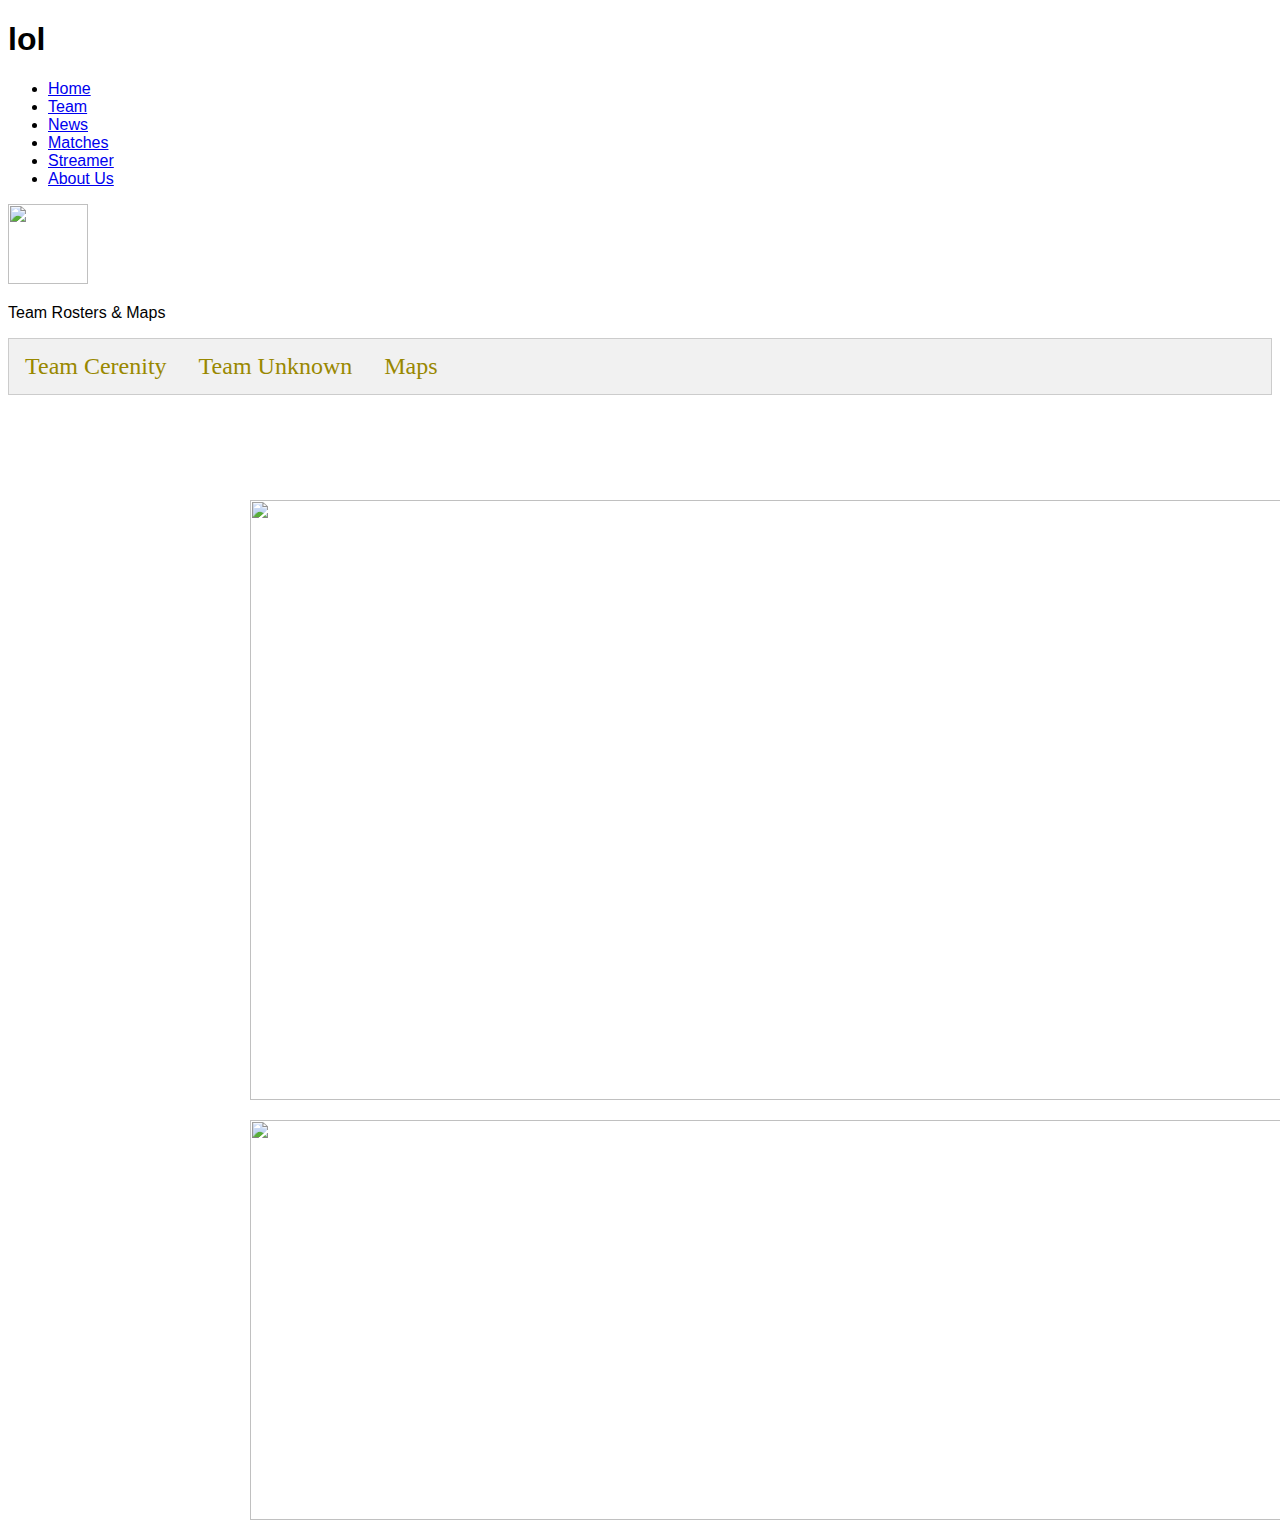
==== Page 7.html @ b9b16d44 "Update Page 7.html" ====
<!doctype html>
<html> 

<link rel="icon" href="Icon.png">    
    
 <head>
  <title> Cerenity</title>
  <link href="lol.css" rel="stylesheet" type="text/css" />
 </head>

 <body class="page2"> 
     <header>
        <nav>
            <h1>lol</h1>
            <ul>
                <li><a href="index.html">Home</a></li>
                <li><a href="page2.html">Team</a></li>
                <li><a href="Page4.html">News</a></li>
                <li><a href="Page6.html">Matches</a></li>
                <li><a href="Page8.html">Streamer</a></li>
                <li><a href="Page9.html">About Us</a></li>
            </ul>
        </nav>
     </header>

 <a href="index.html">
    <div id="Seiten Icon" class="Seiten Icon">
    <img src="Transparent.png" width="80" height="80" />
    </div> 
    </a>

    <a href="https://www.youtube.com/channel/UCsrzL6-yQ4gzDf6x3IHKffw" target="_blank">
    <div id="Youtube" class="Youtube">
    <img src="w256h2561371488897youtube256.png" style="width: 64px; height: 64px; position: absolute; top: 65px; left: 1800px;">
    </div> 
    </a>

      <a href="https://steamcommunity.com/groups/CerenityCommunityGroup" target="_blank">
    <div id="STEAMGROUP" class="STEAMGROUP">
    <img src="steam-logo-transparent.png" style="width: 45px; height: 45px; position: absolute; top: 70px; left: 1862px;">
    </div> 
    </a>
     
      <a href="https://twitter.com/CerenityGG" target="_blank">
    <div id="Twitter="Twitter">
    <img src="Twitter_logo_bird_transparent_png.png" style="width: 40px; height: 40px; position: absolute; top: 72px; left: 1910px;">
    </div> 
    </a>

     <a href="index.html">
    <div id="Match2" class="Match2">
    <img src="Matches%20Test2.png" style="width: 1400px; height: 600px; position: absolute; top: 500px; left: 250px;">
    </div> 
    </a>
                                                                                                                     
    <a href="test.html">
    <div id="Map1" class="Map1">
    <img src="Photoshop%20Matches%20Maps%20Test.png" style="width: 1200px; height: 400px; position: absolute; top: 1120px; left: 250px;">
    </div> 
    </a>
    
                
     <head>
<meta name="viewport" content="width=device-width, initial-scale=1">
<style>
body {font-family: Arial;}

/* Style the tab */
.tab {
    overflow: hidden;
    border: 1px solid #ccc;
    background-color: #f1f1f1;
}

/* Style the buttons inside the tab */
.tab button {
    background-color: inherit;
    float: left;
    border: none;
    outline: none;
    cursor: pointer;
    padding: 14px 16px;
    transition: 0.3s;
    font-size: 24px;
    font-family: "Kenyan Coffee";
    color: #980
}

/* Change background color of buttons on hover */
.tab button:hover {
    background-color: #ddd;
}

/* Create an active/current tablink class */
.tab button.active {
    background-color: #ccc;
}

/* Style the tab content */
.tabcontent {
    display: none;
    padding: 12px 12px;
    border: 1px solid #ccc;
    border-top: none;
    font-family: "Kenyan Coffee";
    color: #980
}
</style>
</head>
<body>


<p>Team Rosters & Maps </p>

<div class="tab">
  <button class="tablinks" onclick="openCity(event, 'London')">Team Cerenity</button>
  <button class="tablinks" onclick="openCity(event, 'Paris')">Team Unknown</button>
  <button class="tablinks" onclick="openCity(event, 'Tokyo')">Maps</button>
</div>

<div id="London" class="tabcontent">
  <h3>Roster</h3>
  <p>LoLMaN</p>
  <p>-</p>
  <p>-</p>
  <p>-</p>
  <p>-</p>
                
</div>

<div id="Paris" class="tabcontent">
  <h3>Roster</h3>
  <p>Random Player</p>
  <p>Random Player</p>
  <p>Random Player</p>
  <p>Random Player</p>
  <p>Random Player</p>
</div>

<div id="Tokyo" class="tabcontent">
  <h3>Maps</h3>
  <p> Dust2 16 - 6 [W]</p>              
  <p> Mirage 14 - 16 [L]</p>            <p> Final Score</p>
  <p> Nuke 16 - 1 [W]</p>                   <p> 5 - 3</p>
  <p> Cbbl 6 - 16 [L]</p>            
  <p> Cache 16 - 14[W]</p>            
</div>

<script>
function openCity(evt, cityName) {
    var i, tabcontent, tablinks;
    tabcontent = document.getElementsByClassName("tabcontent");
    for (i = 0; i < tabcontent.length; i++) {
        tabcontent[i].style.display = "none";
    }
    tablinks = document.getElementsByClassName("tablinks");
    for (i = 0; i < tablinks.length; i++) {
        tablinks[i].className = tablinks[i].className.replace(" active", "");
    }
    document.getElementById(cityName).style.display = "block";
    evt.currentTarget.className += " active";
}
</script>
     
</body>
                                                                                                                  
        
</body>
     

</html>  
<html>﻿
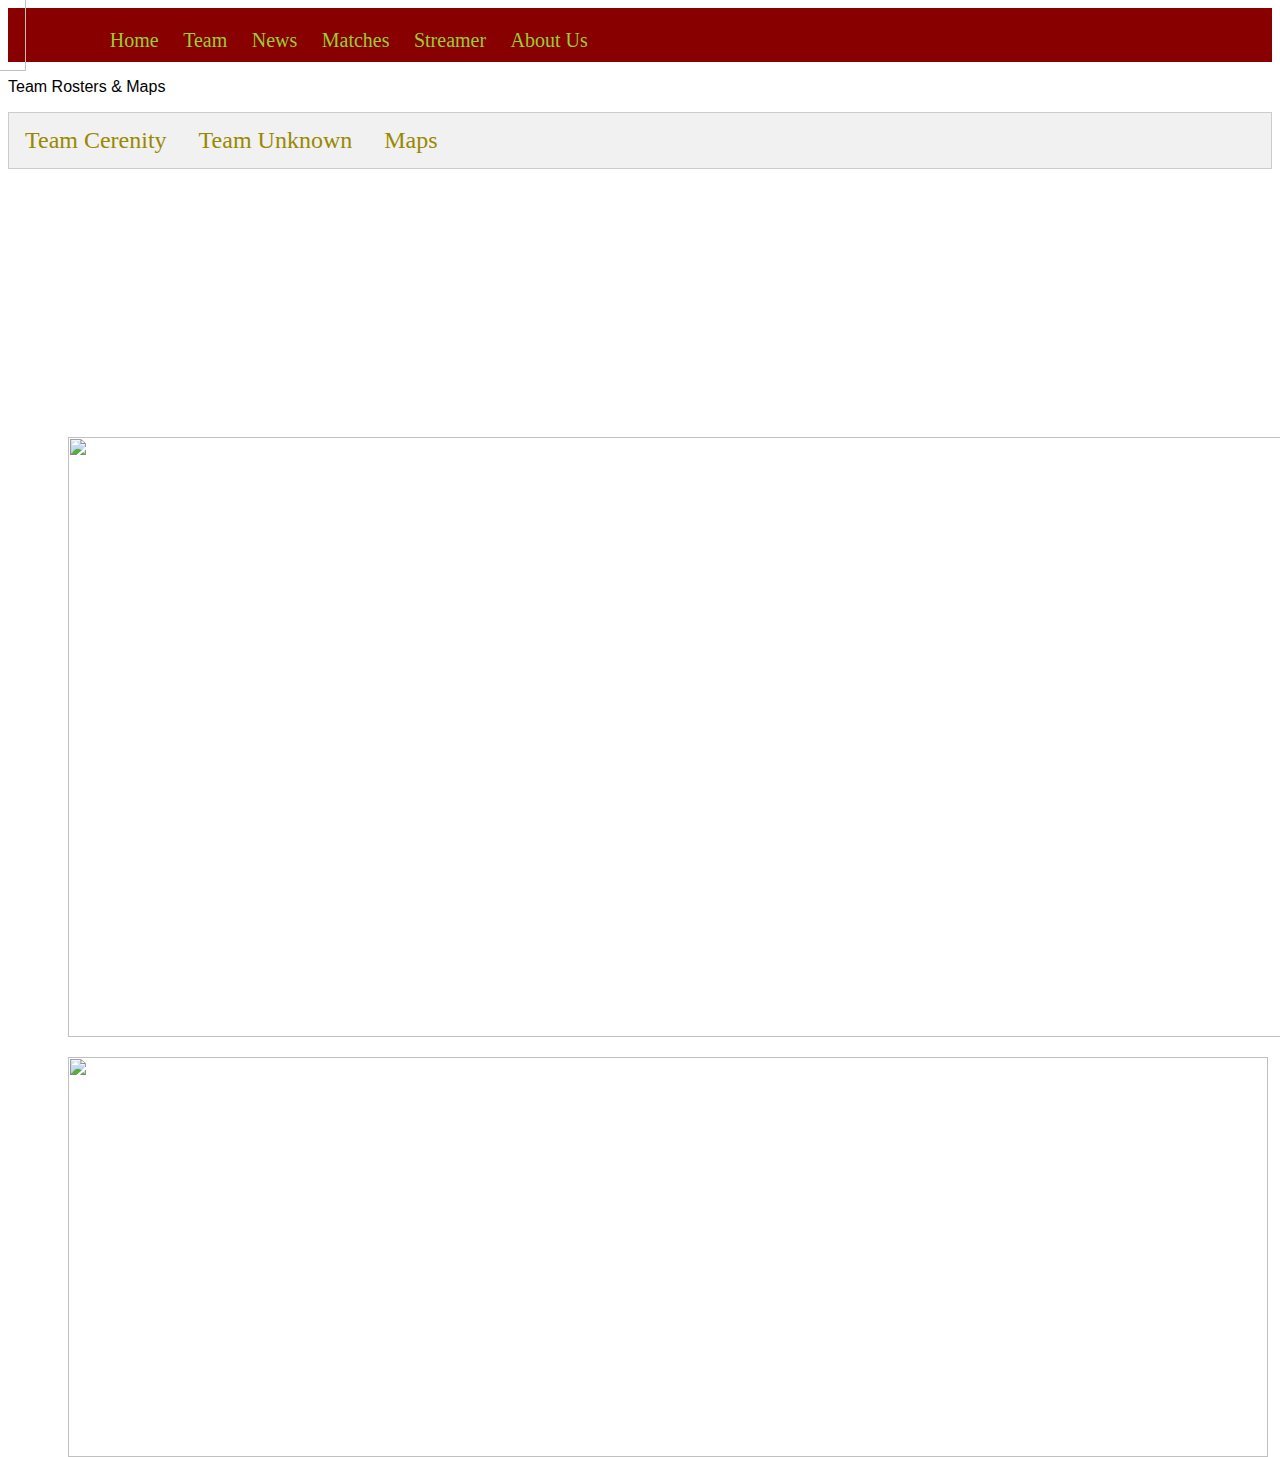
==== commit 4a113ac1: "Update Page 7.html" ====
--- a/Page 7.html
+++ b/Page 7.html
@@ -1,172 +1,172 @@
-<!doctype html>
-<html> 
-
-<link rel="icon" href="Icon.png">    
-    
- <head>
-  <title> Cerenity</title>
-  <link href="lol.css" rel="stylesheet" type="text/css" />
- </head>
-
- <body class="page2"> 
-     <header>
-        <nav>
-            <h1>lol</h1>
-            <ul>
-                <li><a href="index.html">Home</a></li>
-                <li><a href="page2.html">Team</a></li>
-                <li><a href="Page4.html">News</a></li>
-                <li><a href="Page6.html">Matches</a></li>
-                <li><a href="Page8.html">Streamer</a></li>
-                <li><a href="Page9.html">About Us</a></li>
-            </ul>
-        </nav>
-     </header>
-
- <a href="index.html">
-    <div id="Seiten Icon" class="Seiten Icon">
-    <img src="Transparent.png" width="80" height="80" />
-    </div> 
-    </a>
-
-    <a href="https://www.youtube.com/channel/UCsrzL6-yQ4gzDf6x3IHKffw" target="_blank">
-    <div id="Youtube" class="Youtube">
-    <img src="w256h2561371488897youtube256.png" style="width: 64px; height: 64px; position: absolute; top: 65px; left: 1800px;">
-    </div> 
-    </a>
-
-      <a href="https://steamcommunity.com/groups/CerenityCommunityGroup" target="_blank">
-    <div id="STEAMGROUP" class="STEAMGROUP">
-    <img src="steam-logo-transparent.png" style="width: 45px; height: 45px; position: absolute; top: 70px; left: 1862px;">
-    </div> 
-    </a>
-     
-      <a href="https://twitter.com/CerenityGG" target="_blank">
-    <div id="Twitter="Twitter">
-    <img src="Twitter_logo_bird_transparent_png.png" style="width: 40px; height: 40px; position: absolute; top: 72px; left: 1910px;">
-    </div> 
-    </a>
-
-     <a href="index.html">
-    <div id="Match2" class="Match2">
-    <img src="Matches%20Test2.png" style="width: 1400px; height: 600px; position: absolute; top: 500px; left: 250px;">
-    </div> 
-    </a>
-                                                                                                                     
-    <a href="test.html">
-    <div id="Map1" class="Map1">
-    <img src="Photoshop%20Matches%20Maps%20Test.png" style="width: 1200px; height: 400px; position: absolute; top: 1120px; left: 250px;">
-    </div> 
-    </a>
-    
-                
-     <head>
-<meta name="viewport" content="width=device-width, initial-scale=1">
-<style>
-body {font-family: Arial;}
-
-/* Style the tab */
-.tab {
-    overflow: hidden;
-    border: 1px solid #ccc;
-    background-color: #f1f1f1;
-}
-
-/* Style the buttons inside the tab */
-.tab button {
-    background-color: inherit;
-    float: left;
-    border: none;
-    outline: none;
-    cursor: pointer;
-    padding: 14px 16px;
-    transition: 0.3s;
-    font-size: 24px;
-    font-family: "Kenyan Coffee";
-    color: #980
-}
-
-/* Change background color of buttons on hover */
-.tab button:hover {
-    background-color: #ddd;
-}
-
-/* Create an active/current tablink class */
-.tab button.active {
-    background-color: #ccc;
-}
-
-/* Style the tab content */
-.tabcontent {
-    display: none;
-    padding: 12px 12px;
-    border: 1px solid #ccc;
-    border-top: none;
-    font-family: "Kenyan Coffee";
-    color: #980
-}
-</style>
-</head>
-<body>
-
-
-<p>Team Rosters & Maps </p>
-
-<div class="tab">
-  <button class="tablinks" onclick="openCity(event, 'London')">Team Cerenity</button>
-  <button class="tablinks" onclick="openCity(event, 'Paris')">Team Unknown</button>
-  <button class="tablinks" onclick="openCity(event, 'Tokyo')">Maps</button>
-</div>
-
-<div id="London" class="tabcontent">
-  <h3>Roster</h3>
-  <p>LoLMaN</p>
-  <p>-</p>
-  <p>-</p>
-  <p>-</p>
-  <p>-</p>
-                
-</div>
-
-<div id="Paris" class="tabcontent">
-  <h3>Roster</h3>
-  <p>Random Player</p>
-  <p>Random Player</p>
-  <p>Random Player</p>
-  <p>Random Player</p>
-  <p>Random Player</p>
-</div>
-
-<div id="Tokyo" class="tabcontent">
-  <h3>Maps</h3>
-  <p> Dust2 16 - 6 [W]</p>              
-  <p> Mirage 14 - 16 [L]</p>            <p> Final Score</p>
-  <p> Nuke 16 - 1 [W]</p>                   <p> 5 - 3</p>
-  <p> Cbbl 6 - 16 [L]</p>            
-  <p> Cache 16 - 14[W]</p>            
-</div>
-
-<script>
-function openCity(evt, cityName) {
-    var i, tabcontent, tablinks;
-    tabcontent = document.getElementsByClassName("tabcontent");
-    for (i = 0; i < tabcontent.length; i++) {
-        tabcontent[i].style.display = "none";
-    }
-    tablinks = document.getElementsByClassName("tablinks");
-    for (i = 0; i < tablinks.length; i++) {
-        tablinks[i].className = tablinks[i].className.replace(" active", "");
-    }
-    document.getElementById(cityName).style.display = "block";
-    evt.currentTarget.className += " active";
-}
-</script>
-     
-</body>
-                                                                                                                  
-        
-</body>
-     
-
-</html>  
-<html>﻿
+<!doctype html>
+<html> 
+
+<link rel="icon" href="Icon.png">    
+    
+ <head>
+  <title> Cerenity</title>
+  <link href="lol.css" rel="stylesheet" type="text/css" />
+ </head>
+
+ <body class="page2"> 
+     <header>
+        <nav>
+            <h1>lol</h1>
+            <ul>
+                <li><a href="index.html">Home</a></li>
+                <li><a href="page2.html">Team</a></li>
+                <li><a href="Page4.html">News</a></li>
+                <li><a href="Page6.html">Matches</a></li>
+                <li><a href="Page8.html">Streamer</a></li>
+                <li><a href="Page9.html">About Us</a></li>
+            </ul>
+        </nav>
+     </header>
+
+ <a href="index.html">
+    <div id="Seiten Icon" class="Seiten Icon">
+    <img src="Transparent.png" width="80" height="80" />
+    </div> 
+    </a>
+
+    <a href="https://www.youtube.com/channel/UCsrzL6-yQ4gzDf6x3IHKffw" target="_blank">
+    <div id="Youtube" class="Youtube">
+    <img src="w256h2561371488897youtube256.png" style="width: 64px; height: 64px; position: absolute; top: 65px; left: 1800px;">
+    </div> 
+    </a>
+
+      <a href="https://steamcommunity.com/groups/CerenityCommunityGroup" target="_blank">
+    <div id="STEAMGROUP" class="STEAMGROUP">
+    <img src="steam-logo-transparent.png" style="width: 45px; height: 45px; position: absolute; top: 70px; left: 1862px;">
+    </div> 
+    </a>
+     
+      <a href="https://twitter.com/CerenityGG" target="_blank">
+    <div id="Twitter="Twitter">
+    <img src="Twitter_logo_bird_transparent_png.png" style="width: 40px; height: 40px; position: absolute; top: 77px; left: 1910px;">
+    </div> 
+    </a>
+
+     <a href="index.html">
+    <div id="Match2" class="Match2">
+    <img src="Matches%20Test2.png" style="width: 1400px; height: 600px; position: absolute; top: 500px; left: 250px;">
+    </div> 
+    </a>
+                                                                                                                     
+    <a href="test.html">
+    <div id="Map1" class="Map1">
+    <img src="Photoshop%20Matches%20Maps%20Test.png" style="width: 1200px; height: 400px; position: absolute; top: 1120px; left: 250px;">
+    </div> 
+    </a>
+    
+                
+     <head>
+<meta name="viewport" content="width=device-width, initial-scale=1">
+<style>
+body {font-family: Arial;}
+
+/* Style the tab */
+.tab {
+    overflow: hidden;
+    border: 1px solid #ccc;
+    background-color: #f1f1f1;
+}
+
+/* Style the buttons inside the tab */
+.tab button {
+    background-color: inherit;
+    float: left;
+    border: none;
+    outline: none;
+    cursor: pointer;
+    padding: 14px 16px;
+    transition: 0.3s;
+    font-size: 24px;
+    font-family: "Kenyan Coffee";
+    color: #980
+}
+
+/* Change background color of buttons on hover */
+.tab button:hover {
+    background-color: #ddd;
+}
+
+/* Create an active/current tablink class */
+.tab button.active {
+    background-color: #ccc;
+}
+
+/* Style the tab content */
+.tabcontent {
+    display: none;
+    padding: 12px 12px;
+    border: 1px solid #ccc;
+    border-top: none;
+    font-family: "Kenyan Coffee";
+    color: #980
+}
+</style>
+</head>
+<body>
+
+
+<p>Team Rosters & Maps </p>
+
+<div class="tab">
+  <button class="tablinks" onclick="openCity(event, 'London')">Team Cerenity</button>
+  <button class="tablinks" onclick="openCity(event, 'Paris')">Team Unknown</button>
+  <button class="tablinks" onclick="openCity(event, 'Tokyo')">Maps</button>
+</div>
+
+<div id="London" class="tabcontent">
+  <h3>Roster</h3>
+  <p>LoLMaN</p>
+  <p>Heady</p>
+  <p>Riddick</p>
+  <p>Aidrax</p>
+  <p>-</p>
+                
+</div>
+
+<div id="Paris" class="tabcontent">
+  <h3>Roster</h3>
+  <p>Random Player</p>
+  <p>Random Player</p>
+  <p>Random Player</p>
+  <p>Random Player</p>
+  <p>Random Player</p>
+</div>
+
+<div id="Tokyo" class="tabcontent">
+  <h3>Maps</h3>
+  <p> Dust2 16 - 6 [W]</p>              
+  <p> Mirage 14 - 16 [L]</p>            
+  <p> Nuke 16 - 1 [W]</p>                   
+  <p> Cbbl 6 - 16 [L]</p>            
+  <p> Cache 16 - 14[W]</p>            
+</div>
+
+<script>
+function openCity(evt, cityName) {
+    var i, tabcontent, tablinks;
+    tabcontent = document.getElementsByClassName("tabcontent");
+    for (i = 0; i < tabcontent.length; i++) {
+        tabcontent[i].style.display = "none";
+    }
+    tablinks = document.getElementsByClassName("tablinks");
+    for (i = 0; i < tablinks.length; i++) {
+        tablinks[i].className = tablinks[i].className.replace(" active", "");
+    }
+    document.getElementById(cityName).style.display = "block";
+    evt.currentTarget.className += " active";
+}
+</script>
+     
+</body>
+                                                                                                                  
+        
+</body>
+     
+
+</html>  
+<html>﻿
--- a/lol.css
+++ b/lol.css
@@ -0,0 +1,151 @@
+body.index {background-image: url(cerenity%20versuch%20idk.png);
+background-repeat: no-repeat;
+background-size: auto;
+}
+
+body.page2 {background-image: url(hintergrund%20page%202.png);
+}
+
+body.Page3 {background-image: url(HintergrundBlau.png);
+}
+
+body.Page5 {background-image: url(HintergrundBlau.png)}
+
+Seiten Icon { border: 1px solid #000; height: 650px; width: 650px; position: relative; }
+img { position: absolute; left: 10%; top: 6%; margin: -63px 0 0 -182px;}
+
+
+
+header {
+    background: #800;
+    color: white;
+    padding: 10px 10px 0 10px;
+}
+
+header h1 {
+    margin: 0;
+    display: inline;
+    color: #800;
+}
+
+h2 {
+    color:dodgerblue;
+    font-size: 40px;
+    font-family: "Kenyan Coffee";
+    
+}
+
+nav ul{
+    margin: 0;
+    display: inline;
+}
+
+nav ul li {
+    color: white;
+    display: inline-block;
+    padding: 10px 10px;
+    margin: 0;
+}
+
+nav ul li a {
+    color: yellowgreen;
+    font-family: "Kenyan Coffee";
+    font-size: 20px;
+    text-decoration:none
+}
+
+footer {
+    position: absolute;
+    text-align: left;
+    bottom: 0;
+    right: 0;
+    left: 0;
+    padding: 1rem;
+    font-size: 60px;
+    font-family: "Kenyan Coffee";
+    color: rgb(178, 21, 27);
+    font-weight: bold;
+}
+
+#CSGOTEAM {
+   background-image: url('Counter%20Strike.png');
+   height: 300px;
+   width: 600px;
+   position: absolute;
+   top: 280px;
+   left: 300px;
+}
+
+#CSGOTEAM:hover {
+   background-image: url('Counter%20Strike%20hover.png');
+   height: 300px;
+   width: 600px;
+   position: absolute;
+   top: 280px;
+   left: 300px;
+}
+
+#TF2TEAM {
+   background-image: url('cerenity%20teamfortres.png');
+   height: 300px;
+   width: 600px;
+   position: absolute;
+   top: 280px;
+   left: 1020px;
+}
+
+#TF2TEAM:hover {
+   background-image: url('TF2Hover.png');
+   height: 300px;
+   width: 600px;
+   position: absolute;
+   top: 280px;
+   left: 1020x;
+}
+
+#News1 {
+   background-image: url('News1.png');
+   height: 300px;
+   width: 600px;
+   position: absolute;
+   top: 280px;
+   left: 1020px;
+}
+
+#News1:hover {
+   background-image: url('News1Holo.png');
+   height: 300px;
+   width: 600px;
+   position: absolute;
+   top: 280px;
+   left: 1020x;
+}
+
+footer1 {
+    position: absolute;
+    text-align: left;
+    top: 2200px;
+    left: 1020x;
+    font-size: 60px;
+    font-family: "Kenyan Coffee";
+    color: rgb(178, 21, 27);
+    font-weight: bold;
+}
+
+#News2 {
+   background-image: url('News2.png');
+   height: 300px;
+   width: 600px;
+   position: absolute;
+   top: 280px;
+   left: 250px;
+}
+
+#News2:hover {
+   background-image: url('News2Holo.png');
+   height: 300px;
+   width: 600px;
+   position: absolute;
+   top: 280px;
+   left: 250px;
+}
